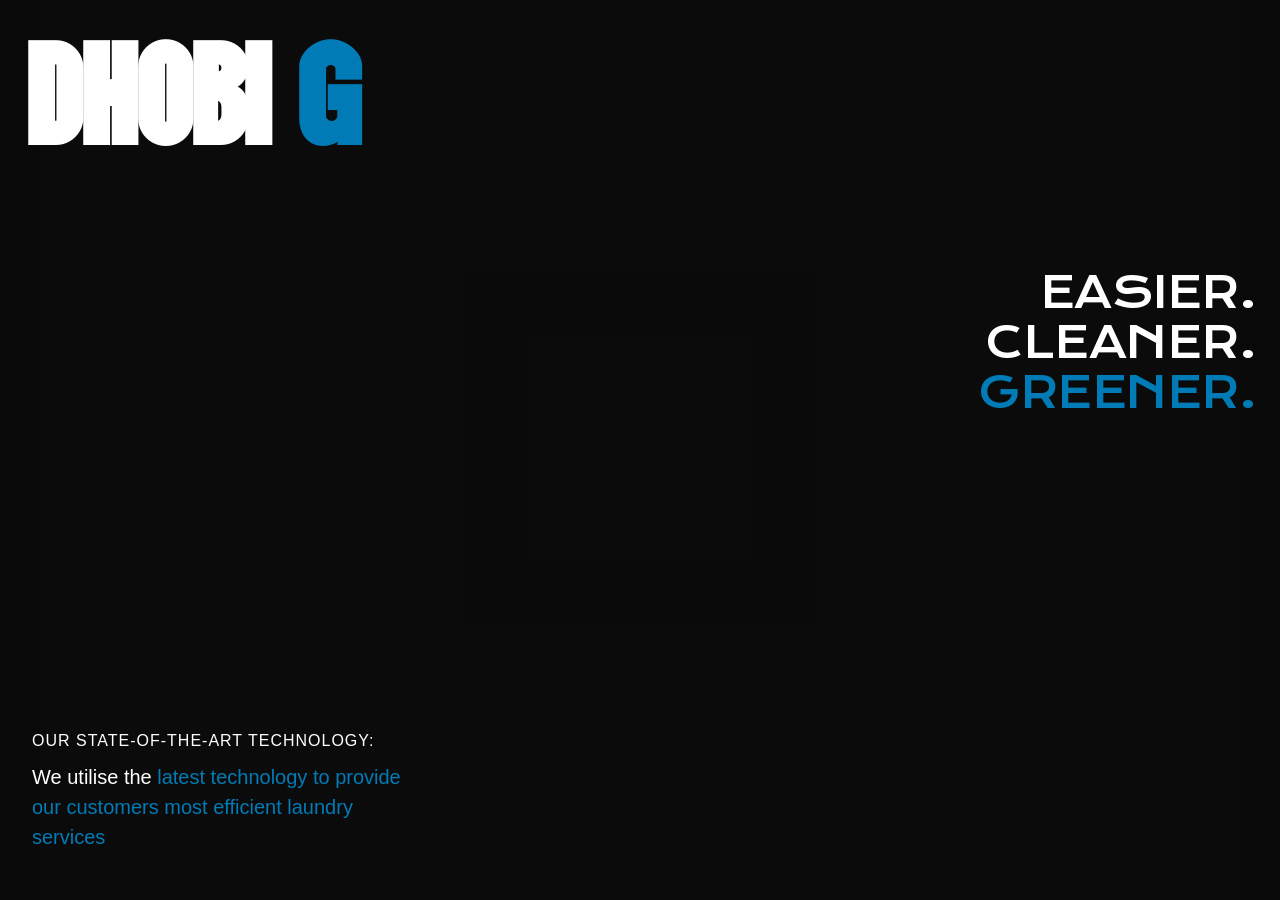
==== index.html @ d347ed3c "Hero page" ====
<!DOCTYPE html>
<html lang="en">
<head>
    <meta charset="UTF-8">
    <meta name="viewport" content="width=device-width, initial-scale=1.0">
    <title>DHOBI G</title>
    <link rel="preconnect" href="https://fonts.googleapis.com">
    <link rel="preconnect" href="https://fonts.gstatic.com" crossorigin>
    <link href="https://fonts.googleapis.com/css2?family=Krona+One&family=Kosugi&family=Vina+Sans&display=swap" rel="stylesheet">
    <link rel="stylesheet" href="style.css">
</head>
<body>

    <div id="splash-screen">
        <h1 class="splash-logo">DHOBI <span class="logo-accent">G</span></h1>
    </div>

    <main id="app" class="main-canvas">
        
        <header class="brand-header cascade-item">
            <h1 class="main-logo">DHOBI <span class="blue-text">G</span></h1>
        </header>

        <div class="right-edge-tagline">
            <h2 class="tagline-word cascade-item">EASIER.</h2>
            <h2 class="tagline-word cascade-item">CLEANER.</h2>
            <h2 class="tagline-word cascade-item blue-text">GREENER.</h2>
        </div>

        <footer class="bottom-left-tech">
            <p class="tech-heading cascade-item">OUR STATE-OF-THE-ART TECHNOLOGY:</p>
            <p class="tech-description">
                <span class="tech-line cascade-item">We utilise the <span class="blue-text">latest technology to provide</span></span>
                <span class="tech-line cascade-item"><span class="blue-text">our customers most efficient laundry</span></span>
                <span class="tech-line cascade-item"><span class="blue-text">services</span></span>
            </p>
        </footer>

        <div class="middle-strip">
            
            <div class="content-arena">
                
                <div class="center-square cascade-item">
                    <video class="bg-blend-video" autoplay loop muted playsinline>
                        <source src="washingmachine.mp4" type="video/mp4">
                        Your browser does not support the video tag.
                    </video>
                </div>
                
            </div>

        </div>

    </main>

</body>
</html>
---- style.css ----
:root {
    --brand-blue: #007bb5;
    --brand-black: #090909; 
    --middle-grey: #0b0b0b;  /* Medium grey column strip background */
    --grey-box: #2d2d2d;     /* Darker grey square box for placeholder slot */
    --text-white: #ffffff;
    
    /* Typography Font Stacks */
    --font-display: 'Vina Sans', sans-serif;
    --font-heading: 'Krona One', sans-serif;
    --font-body: 'Kosugi', sans-serif;
    --breathe-curve: cubic-bezier(0.25, 1, 0.5, 1);
}

* {
    margin: 0;
    padding: 0;
    box-sizing: border-box;
}

body {
    background-color: var(--brand-black);
    color: var(--text-white);
    min-height: 100vh;
    overflow-x: hidden;
    perspective: 1000px; 
}

/* --- SPLASH SCREEN OVERLAY --- */
#splash-screen {
    position: fixed;
    top: 0;
    left: 0;
    width: 100%;
    height: 100vh;
    background-color: var(--brand-blue);
    display: flex;
    justify-content: center;
    align-items: center;
    z-index: 9999;
    animation: liftCurtain 1.3s cubic-bezier(0.76, 0, 0.24, 1) forwards;
}

.splash-logo {
    font-family: var(--font-display);
    font-size: clamp(3.5rem, 10vw, 8rem);
    text-transform: uppercase;
}

.logo-accent { 
    color: var(--brand-black); 
    margin-left: 0.1ch; 
}

.cascade-item {
    opacity: 0;
    will-change: transform, opacity, filter;
    animation: emergeFromVoid 1.8s var(--breathe-curve) forwards;
}

.brand-header.cascade-item { animation-delay: 0.55s; }
.center-square.cascade-item { animation-delay: 0.65s; }
.right-edge-tagline .cascade-item:nth-child(1) { animation-delay: 0.75s; }
.right-edge-tagline .cascade-item:nth-child(2) { animation-delay: 0.85s; }
.right-edge-tagline .cascade-item:nth-child(3) { animation-delay: 0.95s; }
.bottom-left-tech .tech-heading { animation-delay: 1.05s; }
.tech-description .cascade-item:nth-child(1) { animation-delay: 1.15s; }
.tech-description .cascade-item:nth-child(2) { animation-delay: 1.25s; }
.tech-description .cascade-item:nth-child(3) { animation-delay: 1.35s; }

.main-canvas {
    width: 100%;
    min-height: 100vh;
    display: flex;
    justify-content: center; 
    background-color: var(--brand-black);
    position: relative; 
}

.brand-header {
    position: absolute;
    top: 1.5rem;     
    left: 1.5rem;    
    z-index: 10;     
    width: auto;
}

.main-logo {
    font-family: var(--font-display);
    font-size: clamp(4.5rem, 11vw, 11rem); 
    text-transform: uppercase;
    line-height: 0.85;
    letter-spacing: -2px;
    white-space: nowrap; 
}

.right-edge-tagline {
    position: absolute;
    top: 30vh;        
    right: 1.5rem;    
    display: flex;
    flex-direction: column;
    gap: 0.25rem;
    text-align: right; 
    z-index: 10;      
}

.tagline-word {
    font-family: var(--font-heading);
    font-size: clamp(1.5rem, 3.5vw, 2.6rem); 
    font-weight: 400;
    line-height: 1.1;
    letter-spacing: -0.5px;
}

.bottom-left-tech {
    position: absolute;
    bottom: 3rem;
    left: calc(50vw - 600px - 200px); 
    width: 550px; 
    font-family: var(--font-body);
    z-index: 15;
    display: flex;
    flex-direction: column;
    align-items: flex-end; 
}

.tech-heading {
    font-size: clamp(0.75rem, 1.8vw, 1rem);
    letter-spacing: 1px;
    margin-bottom: 0.75rem;
    text-align: right; 
    width: 100%;
}

.tech-description {
    text-align: right; 
    width: 100%;
    max-width: 480px; 
}

.tech-line {
    display: block; 
    font-size: clamp(0.9rem, 1.8vw, 1.25rem);
    line-height: 1.5;
}

.blue-text {
    color: var(--brand-blue);
}

.middle-strip {
    width: 100%;
    max-width: 1200px; 
    background-color: var(--middle-grey);
    position: relative; 
    padding: 4rem 4%; 
    display: flex;
    flex-direction: column;
    justify-content: center; 
    min-height: 100vh;
}

.content-arena {
    position: relative;
    width: 100%;
    display: flex;
    justify-content: center;
    align-items: center;
}

/* FIXED VIDEO SLAT CONTAINER: Keeps its 0.65s cascade delay intact */
.center-square {
    width: clamp(240px, 28vw, 380px);
    aspect-ratio: 1 / 1; 
    background-color: transparent; /* Allows underlying background strip color to unify bleeding */
    display: flex;
    justify-content: center;
    align-items: center;
    z-index: 2;
    overflow: hidden;
    position: relative;
    
    /* Vignette Overlay: Creates smooth, dark outer edges so the video frame vanishes into the strip */
    box-shadow: inset 0 0 40px 20px var(--middle-grey);
}

/* FIXED HARDWARE BLEND OVERLAY WRAPPER */
.bg-blend-video {
    width: 100%;
    height: 100%;
    object-fit: cover; /* Crops the video beautifully into the square wrapper frame */
    mix-blend-mode: lighten; /* Changes black canvas sections inside video to clear transparent values */
    pointer-events: none;
    position: relative;
    z-index: -1; /* Ensures the container's inset vignetting shadow remains layered on top */
}

/* --- ANIMATION KEYFRAME SCHEMATICS --- */
@keyframes liftCurtain {
    0% { transform: translateY(0); }
    38% { transform: translateY(0); } 
    100% { transform: translateY(-100%); }
}

@keyframes emergeFromVoid {
    0% { 
        opacity: 0; 
        transform: scale(0.85) translateZ(-50px); 
        filter: blur(12px); 
    }
    100% { 
        opacity: 1; 
        transform: scale(1) translateZ(0); 
        filter: blur(0px); 
    }
}

/* --- MOBILE ADAPTIVE VIEWPORTS BREAKPOINTS --- */
@media (max-width: 1300px) {
    .bottom-left-tech {
        left: 2rem;
        width: calc(50% - 2rem);
        align-items: flex-start;
    }
    .tech-heading, .tech-description {
        text-align: left;
    }
}

@media (max-width: 900px) {
    .main-canvas {
        flex-direction: column;
    }
    .middle-strip {
        min-height: auto;
        padding: 6rem 4%; 
    }
    .brand-header {
        position: relative; 
        top: auto;
        left: auto;
        margin: 2rem 4% 0 4%;
    }
    .right-edge-tagline {
        position: relative;
        top: auto;
        right: auto;
        text-align: center;
        margin: 2rem 4%;
    }
    .bottom-left-tech {
        position: relative;
        bottom: auto;
        left: auto;
        width: auto;
        margin: 2rem 4%;
        padding: 0;
        align-items: center;
    }
    .tech-heading, .tech-description {
        text-align: center;
        max-width: 100%;
    }
    .content-arena {
        margin: 2rem 0;
    }
    .main-logo {
        font-size: clamp(4.5rem, 15vw, 7rem);
        white-space: normal;
    }
    .tagline-word {
        font-size: clamp(1.8rem, 6vw, 2.5rem);
    }
}
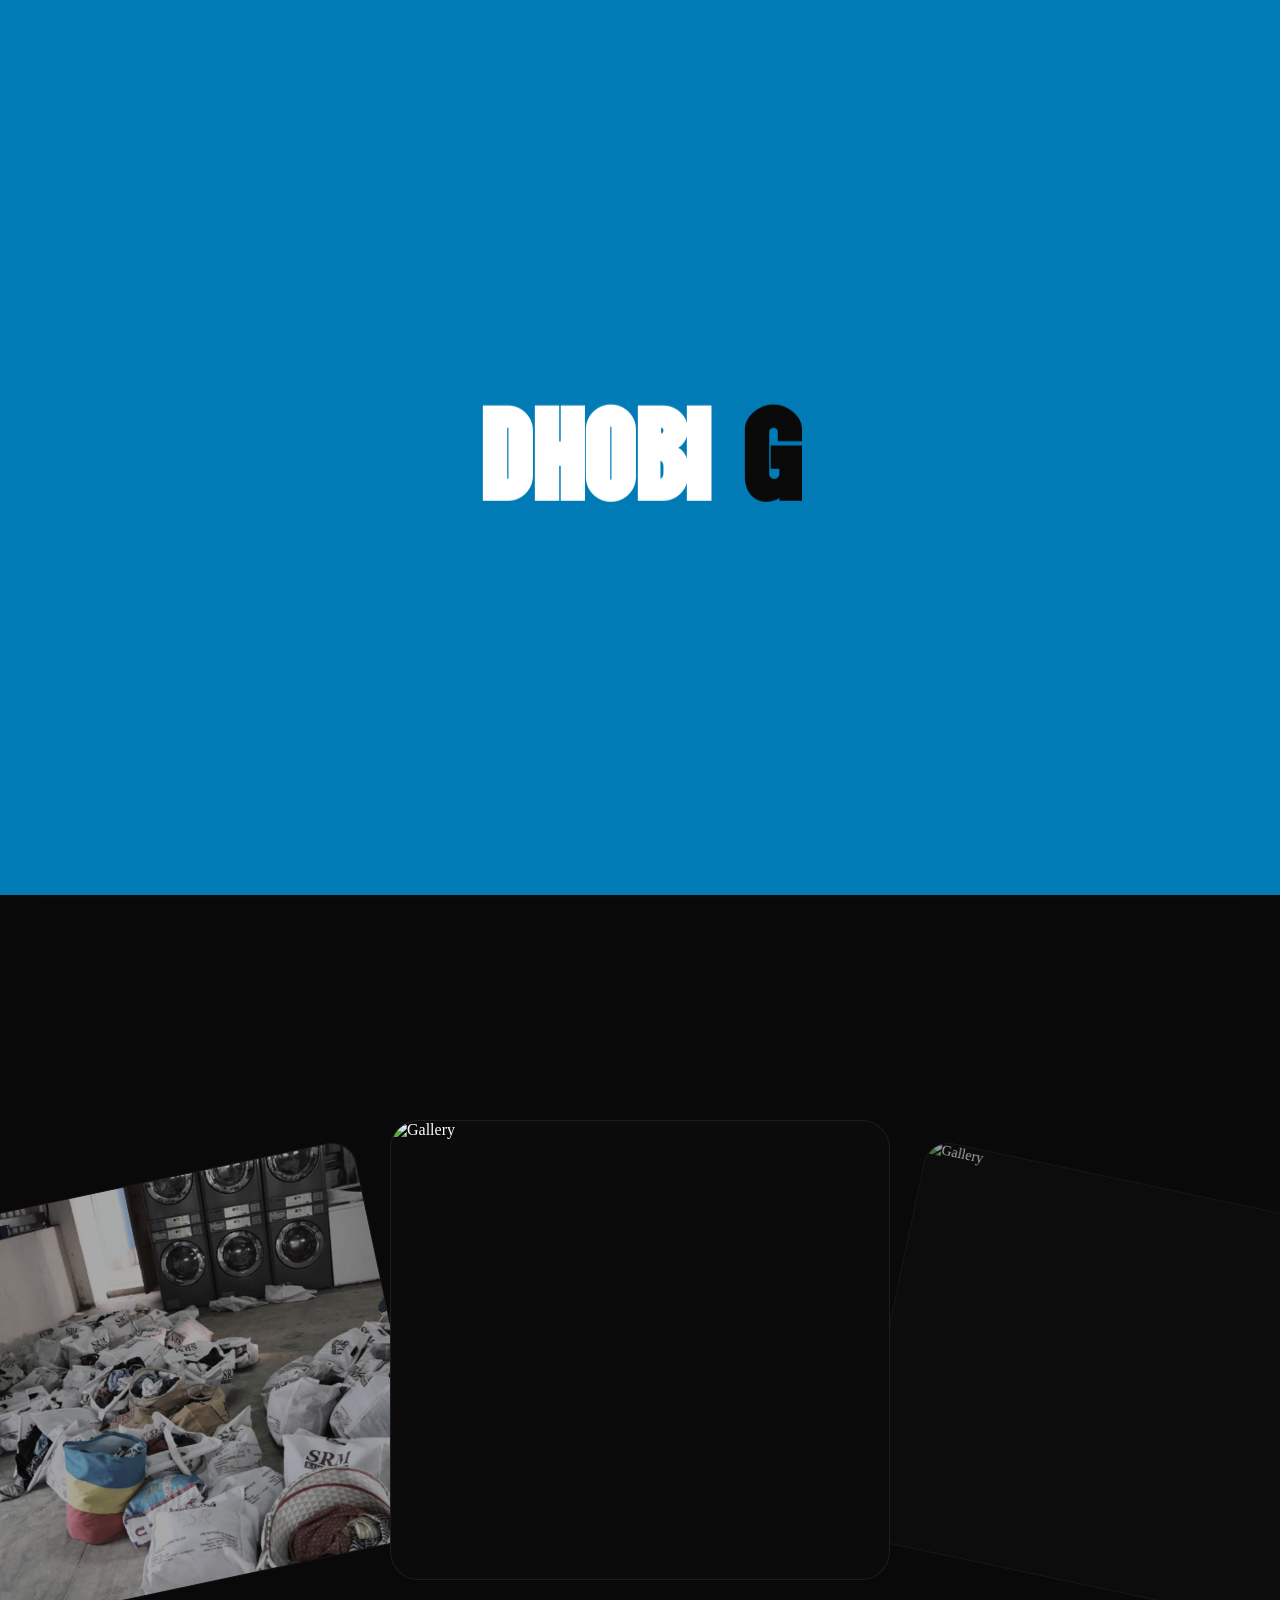
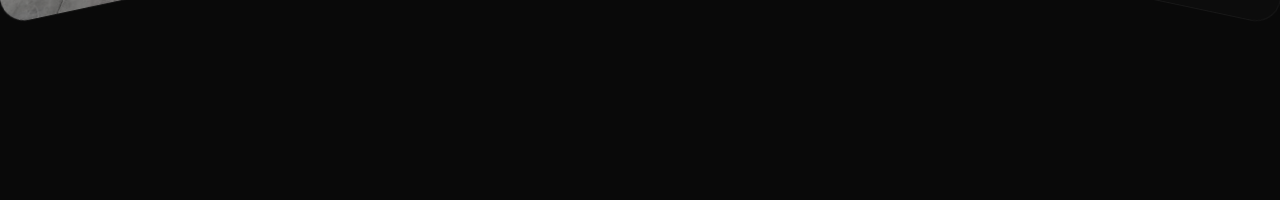
==== commit 7bbe62eb: "Card Rotisserie added" ====
--- a/index.html
+++ b/index.html
@@ -6,7 +6,7 @@
     <title>DHOBI G</title>
     <link rel="preconnect" href="https://fonts.googleapis.com">
     <link rel="preconnect" href="https://fonts.gstatic.com" crossorigin>
-    <link href="https://fonts.googleapis.com/css2?family=Krona+One&family=Kosugi&family=Vina+Sans&display=swap" rel="stylesheet">
+    <link href="https://fonts.googleapis.com/css2?family=Krona+One&family=Kosugi&family=Vina+Sans&family=League+Gothic&display=swap" rel="stylesheet">
     <link rel="stylesheet" href="style.css">
 </head>
 <body>
@@ -15,43 +15,64 @@
         <h1 class="splash-logo">DHOBI <span class="logo-accent">G</span></h1>
     </div>
 
-    <main id="app" class="main-canvas">
-        
-        <header class="brand-header cascade-item">
-            <h1 class="main-logo">DHOBI <span class="blue-text">G</span></h1>
-        </header>
+    <header class="brand-header cascade-item" id="main-brand-logo">
+        <h1 class="main-logo">DHOBI <span class="blue-text">G</span></h1>
+    </header>
 
-        <div class="right-edge-tagline">
-            <h2 class="tagline-word cascade-item">EASIER.</h2>
-            <h2 class="tagline-word cascade-item">CLEANER.</h2>
-            <h2 class="tagline-word cascade-item blue-text">GREENER.</h2>
-        </div>
+    <div id="scroll-container">
 
-        <footer class="bottom-left-tech">
-            <p class="tech-heading cascade-item">OUR STATE-OF-THE-ART TECHNOLOGY:</p>
-            <p class="tech-description">
-                <span class="tech-line cascade-item">We utilise the <span class="blue-text">latest technology to provide</span></span>
-                <span class="tech-line cascade-item"><span class="blue-text">our customers most efficient laundry</span></span>
-                <span class="tech-line cascade-item"><span class="blue-text">services</span></span>
-            </p>
-        </footer>
-
-        <div class="middle-strip">
+        <main id="hero-canvas" class="main-canvas">
             
-            <div class="content-arena">
-                
-                <div class="center-square cascade-item">
-                    <video class="bg-blend-video" autoplay loop muted playsinline>
-                        <source src="washingmachine.mp4" type="video/mp4">
-                        Your browser does not support the video tag.
-                    </video>
-                </div>
-                
+            <div class="right-edge-tagline">
+                <h2 class="tagline-word cascade-item">EASIER.</h2>
+                <h2 class="tagline-word cascade-item">CLEANER.</h2>
+                <h2 class="tagline-word cascade-item blue-text">GREENER.</h2>
             </div>
 
-        </div>
+            <footer class="bottom-left-tech">
+                <p class="tech-heading cascade-item">OUR STATE-OF-THE-ART TECHNOLOGY:</p>
+                <p class="tech-description">
+                    <span class="tech-line cascade-item">We utilise the <span class="blue-text">latest technology to provide</span></span>
+                    <span class="tech-line cascade-item"><span class="blue-text">our customers most efficient laundry</span></span>
+                    <span class="tech-line cascade-item"><span class="blue-text">services</span></span>
+                </p>
+            </footer>
 
-    </main>
+            <div class="middle-strip">
+                <div class="content-arena">
+                    <div class="center-square cascade-item">
+                        <video id="laundry-video" class="bg-blend-video" muted playsinline preload="auto">
+                            <source src="washingmachine.mp4" type="video/mp4">
+                            Your browser does not support the video tag.
+                        </video>
+                    </div>
+                </div>
+            </div>
 
+        </main>
+
+        <section id="before-section" class="content-section-roll">
+            <div class="section-layout-grid">
+                <div class="side-indicator">(BEFORE)</div>
+                <div class="quote-container">
+                    <p class="reveal-quote" id="scroll-reveal-text">
+                        Mixed-up garments, misplaced items, and delayed returns were common challenges, as tracking clothes through different stages relied heavily on manual supervision.
+                    </p>
+                </div>
+            </div>
+        </section>
+        <section id="after-section" class="content-section-roll">
+            <div class="card-stack">
+                <div class="card card-back-2"><img src="image3.png" alt="Gallery"></div>
+                <div class="card card-back-1"><img src="image2.png" alt="Gallery"></div>
+                <div class="card card-main"><img src="image1.png" alt="Gallery"></div>
+            </div>
+        </section>
+
+    </div>
+
+    <script src="https://cdnjs.cloudflare.com/ajax/libs/gsap/3.12.5/gsap.min.js"></script>
+    <script src="https://cdnjs.cloudflare.com/ajax/libs/gsap/3.12.5/ScrollTrigger.min.js"></script>
+    <script src="script.js"></script>
 </body>
 </html>
--- a/style.css
+++ b/style.css
@@ -1,14 +1,15 @@
 :root {
     --brand-blue: #007bb5;
     --brand-black: #090909; 
-    --middle-grey: #0b0b0b;  /* Medium grey column strip background */
-    --grey-box: #2d2d2d;     /* Darker grey square box for placeholder slot */
+    --middle-grey: #0b0b0b;  
+    --grey-box: #2d2d2d;     
     --text-white: #ffffff;
     
     /* Typography Font Stacks */
     --font-display: 'Vina Sans', sans-serif;
     --font-heading: 'Krona One', sans-serif;
     --font-body: 'Kosugi', sans-serif;
+    --font-quote: 'League Gothic', sans-serif; 
     --breathe-curve: cubic-bezier(0.25, 1, 0.5, 1);
 }
 
@@ -26,6 +27,19 @@
     perspective: 1000px; 
 }
 
+/* Blocks normal scroll mechanics until the splash screen is dismissed */
+body.modal-open {
+    overflow: hidden;
+    height: 100vh;
+}
+
+/* Master Wrapper to hold sequential scroll stages securely */
+#scroll-container {
+    position: relative; /* FIXED: Must be relative so GSAP can calculate structural pinned triggers */
+    width: 100%;
+    background-color: var(--brand-black);
+}
+
 /* --- SPLASH SCREEN OVERLAY --- */
 #splash-screen {
     position: fixed;
@@ -38,7 +52,7 @@
     justify-content: center;
     align-items: center;
     z-index: 9999;
-    animation: liftCurtain 1.3s cubic-bezier(0.76, 0, 0.24, 1) forwards;
+    will-change: transform;
 }
 
 .splash-logo {
@@ -52,37 +66,65 @@
     margin-left: 0.1ch; 
 }
 
+/* --- RE-ARCHITECTED STABLE TARGET STATES --- */
 .cascade-item {
-    opacity: 0;
+    opacity: 0; /* Pre-loaded at hidden state to allow JS to drive entry without flicker */
     will-change: transform, opacity, filter;
-    animation: emergeFromVoid 1.8s var(--breathe-curve) forwards;
-}
-
-.brand-header.cascade-item { animation-delay: 0.55s; }
-.center-square.cascade-item { animation-delay: 0.65s; }
-.right-edge-tagline .cascade-item:nth-child(1) { animation-delay: 0.75s; }
-.right-edge-tagline .cascade-item:nth-child(2) { animation-delay: 0.85s; }
-.right-edge-tagline .cascade-item:nth-child(3) { animation-delay: 0.95s; }
-.bottom-left-tech .tech-heading { animation-delay: 1.05s; }
-.tech-description .cascade-item:nth-child(1) { animation-delay: 1.15s; }
-.tech-description .cascade-item:nth-child(2) { animation-delay: 1.25s; }
-.tech-description .cascade-item:nth-child(3) { animation-delay: 1.35s; }
-
+}
+
+/* MASTER HERO CANVAS VIEW FRAME */
 .main-canvas {
     width: 100%;
-    min-height: 100vh;
+    height: 100vh;
     display: flex;
     justify-content: center; 
     background-color: var(--brand-black);
     position: relative; 
-}
-
+    overflow: hidden;
+    z-index: 10;
+}
+
+/* =========================================================================
+    FIXED LOGO & NAVBAR TRACKING LAYER (CORRECTED WORKING ARCHITECTURE)
+   ========================================================================= */
 .brand-header {
+    position: fixed;
+    top: 0;
+    left: 0;
+    width: 100%;
+    padding: 1.5rem; 
+    z-index: 999; /* Float securely on top of all scrolling sections */
+    pointer-events: none; 
+    opacity: 0; 
+    
+    /* Variable handles for safe GSAP tracking manipulation */
+    --logo-scale: 1;
+    --nav-opacity: 0;
+    
+    will-change: transform, opacity;
+}
+
+/* Typography scaling calculation loop to keep element strictly within viewport limits */
+.brand-header .main-logo {
+    transform: scale(var(--logo-scale));
+    transform-origin: top left;
+    display: inline-block;
+    will-change: transform;
+}
+
+/* NAVBAR LAYER BACKGROUND STRIP: Renders completely in layout boundary rules */
+.brand-header::before {
+    content: '';
     position: absolute;
-    top: 1.5rem;     
-    left: 1.5rem;    
-    z-index: 10;     
-    width: auto;
+    top: 0;
+    left: 0;
+    width: 100%;
+    height: 6.5rem; /* Persistent visibility footprint block thickness size */
+    background: linear-gradient(to bottom, rgba(9, 9, 9, 0.95) 70%, rgba(9, 9, 9, 0) 100%);
+    z-index: -1;
+    
+    opacity: var(--nav-opacity);
+    will-change: opacity;
 }
 
 .main-logo {
@@ -102,7 +144,7 @@
     flex-direction: column;
     gap: 0.25rem;
     text-align: right; 
-    z-index: 10;      
+    z-index: 12;      
 }
 
 .tagline-word {
@@ -119,7 +161,7 @@
     left: calc(50vw - 600px - 200px); 
     width: 550px; 
     font-family: var(--font-body);
-    z-index: 15;
+    z-index: 12;
     display: flex;
     flex-direction: column;
     align-items: flex-end; 
@@ -159,6 +201,7 @@
     flex-direction: column;
     justify-content: center; 
     min-height: 100vh;
+    z-index: 11;
 }
 
 .content-arena {
@@ -169,51 +212,89 @@
     align-items: center;
 }
 
-/* FIXED VIDEO SLAT CONTAINER: Keeps its 0.65s cascade delay intact */
 .center-square {
-    width: clamp(240px, 28vw, 380px);
-    aspect-ratio: 1 / 1; 
-    background-color: transparent; /* Allows underlying background strip color to unify bleeding */
+    width: auto;
+    height: auto;
+    background-color: transparent; 
     display: flex;
     justify-content: center;
     align-items: center;
     z-index: 2;
+    position: relative;
+}
+
+.bg-blend-video {
+    width: 100%;
+    max-width: clamp(400px, 45vw, 650px); 
+    height: auto;
+    object-fit: contain; 
+    pointer-events: none;
+    
+    -webkit-mask-image: 
+        linear-gradient(to bottom, rgba(0,0,0,0) 0%, rgba(0,0,0,1) 30%, rgba(0,0,0,1) 70%, rgba(0,0,0,0) 100%),
+        linear-gradient(to right,  rgba(0,0,0,0) 0%, rgba(0,0,0,1) 30%, rgba(0,0,0,1) 70%, rgba(0,0,0,0) 100%);
+    mask-image: 
+        linear-gradient(to bottom, rgba(0,0,0,0) 0%, rgba(0,0,0,1) 30%, rgba(0,0,0,1) 70%, rgba(0,0,0,0) 100%),
+        linear-gradient(to right,  rgba(0,0,0,0) 0%, rgba(0,0,0,1) 30%, rgba(0,0,0,1) 70%, rgba(0,0,0,0) 100%);
+        
+    -webkit-mask-composite: source-in;
+    mask-composite: intersect;
+}
+
+/* --- THE ROLL-UP BEFORE SECTION LAYOUT --- */
+.content-section-roll {
+    position: relative; /* FIXED: Changed from absolute to relative to stack beautifully in the layout flow */
+    width: 100%;
+    height: 100vh;
+    background-color: var(--brand-black);
+    z-index: 30; 
+    display: flex;
+    align-items: center;
+    justify-content: center;
+    padding: 0 10vw;
     overflow: hidden;
-    position: relative;
-    
-    /* Vignette Overlay: Creates smooth, dark outer edges so the video frame vanishes into the strip */
-    box-shadow: inset 0 0 40px 20px var(--middle-grey);
-}
-
-/* FIXED HARDWARE BLEND OVERLAY WRAPPER */
-.bg-blend-video {
-    width: 100%;
-    height: 100%;
-    object-fit: cover; /* Crops the video beautifully into the square wrapper frame */
-    mix-blend-mode: lighten; /* Changes black canvas sections inside video to clear transparent values */
-    pointer-events: none;
-    position: relative;
-    z-index: -1; /* Ensures the container's inset vignetting shadow remains layered on top */
-}
-
-/* --- ANIMATION KEYFRAME SCHEMATICS --- */
-@keyframes liftCurtain {
-    0% { transform: translateY(0); }
-    38% { transform: translateY(0); } 
-    100% { transform: translateY(-100%); }
-}
-
-@keyframes emergeFromVoid {
-    0% { 
-        opacity: 0; 
-        transform: scale(0.85) translateZ(-50px); 
-        filter: blur(12px); 
-    }
-    100% { 
-        opacity: 1; 
-        transform: scale(1) translateZ(0); 
-        filter: blur(0px); 
-    }
+}
+
+.section-layout-grid {
+    display: flex;
+    align-items: flex-start;
+    gap: 4rem;
+    width: 100%;
+    max-width: 1400px;
+}
+
+/* Quote Side Identifier styled in Kosugi - UPDATED SIZE (SMALLER) */
+.side-indicator {
+    font-family: var(--font-body); 
+    font-size: clamp(0.75rem, 1.1vw, 0.95rem); /* Scaled down gracefully */
+    color: #666666;
+    text-transform: uppercase;
+    letter-spacing: 3px;
+    padding-top: 0.65rem;
+    white-space: nowrap;
+    opacity: 0.7;
+}
+
+.quote-container {
+    flex-grow: 1;
+}
+
+/* Main text styled in League Gothic - UPDATED SIZE (SMALLER) */
+.reveal-quote {
+    font-family: var(--font-quote); 
+    font-size: clamp(2.2rem, 4.5vw, 4.8rem); /* Scaled down gracefully */
+    text-transform: uppercase;
+    line-height: 1.05;
+    letter-spacing: 0px;
+    text-align: left;
+    word-break: break-word;
+}
+
+/* Tracked split spans configuration for scroll coloring */
+.char-span {
+    color: #2a2a2a; 
+    display: inline-block;
+    will-change: color;
 }
 
 /* --- MOBILE ADAPTIVE VIEWPORTS BREAKPOINTS --- */
@@ -235,12 +316,6 @@
     .middle-strip {
         min-height: auto;
         padding: 6rem 4%; 
-    }
-    .brand-header {
-        position: relative; 
-        top: auto;
-        left: auto;
-        margin: 2rem 4% 0 4%;
     }
     .right-edge-tagline {
         position: relative;
@@ -272,4 +347,112 @@
     .tagline-word {
         font-size: clamp(1.8rem, 6vw, 2.5rem);
     }
+    .section-layout-grid {
+        flex-direction: column;
+        gap: 1rem;
+    }
+    .side-indicator {
+        padding-top: 0;
+    }
+}
+#after-section {
+    display: flex;
+    justify-content: center;
+    align-items: center;
+    background-color: var(--brand-black);
+    width: 100%;
+    height: 100vh;
+    margin-top: -100vh;
+}
+
+.card-stack {
+    position: relative;
+    width: 1100px;
+    height: 520px;
+    display: flex;
+    justify-content: center;
+    align-items: center;
+    perspective: 1200px;
+}
+
+.card {
+    position: absolute;
+    width: 500px;
+    height: 460px;
+    border-radius: 28px;
+    overflow: hidden;
+    transition: transform 0.45s cubic-bezier(0.25, 1, 0.5, 1),
+                opacity 0.45s ease,
+                box-shadow 0.45s ease,
+                border-color 0.45s ease;
+    background: var(--middle-grey);
+    border: 1px solid rgba(255, 255, 255, 0.08);
+    cursor: pointer;
+    will-change: transform;
+}
+
+.card img { width: 100%; height: 100%; object-fit: cover; }
+
+.card-back-2 {
+    z-index: 1;
+    transform: translateX(-420px) rotate(-12deg) scale(0.88);
+    opacity: 0.65;
+    transform-origin: center bottom;
+}
+.card-back-1 {
+    z-index: 1;
+    transform: translateX(420px) rotate(12deg) scale(0.88);
+    opacity: 0.65;
+    transform-origin: center bottom;
+}
+.card-main {
+    z-index: 2;
+    transform: translateX(0) rotate(0deg) scale(1);
+    opacity: 1;
+}
+
+.card-back-2:hover {
+    transform: translateX(-420px) rotate(-12deg) scale(0.88) translateY(-32px);
+    z-index: 10;
+    box-shadow: 0 30px 60px rgba(0, 123, 181, 0.35);
+    border-color: var(--brand-blue);
+}
+.card-back-1:hover {
+    transform: translateX(420px) rotate(12deg) scale(0.88) translateY(-32px);
+    z-index: 10;
+    box-shadow: 0 30px 60px rgba(0, 123, 181, 0.35);
+    border-color: var(--brand-blue);
+}
+.card-main:hover {
+    transform: translateX(0) rotate(0deg) scale(1) translateY(-32px);
+    z-index: 10;
+    box-shadow: 0 30px 60px rgba(0, 123, 181, 0.35);
+    border-color: var(--brand-blue);
+}
+
+.card-stack:has(.card-main:hover) .card-back-2 {
+    transform: translateX(-420px) rotate(-16deg) scale(0.78) translateY(20px);
+    opacity: 0.35;
+}
+.card-stack:has(.card-main:hover) .card-back-1 {
+    transform: translateX(420px) rotate(16deg) scale(0.78) translateY(20px);
+    opacity: 0.35;
+}
+
+.card-stack:has(.card-back-2:hover) .card-main {
+    transform: translateX(0) rotate(6deg) scale(0.82) translateY(20px);
+    opacity: 0.35;
+}
+.card-stack:has(.card-back-2:hover) .card-back-1 {
+    transform: translateX(420px) rotate(18deg) scale(0.78) translateY(20px);
+    opacity: 0.35;
+}
+
+.card-stack:has(.card-back-1:hover) .card-main {
+    transform: translateX(0) rotate(-6deg) scale(0.82) translateY(20px);
+    opacity: 0.35;
+}
+.card-stack:has(.card-back-1:hover) .card-back-2 {
+    transform: translateX(-420px) rotate(-18deg) scale(0.78) translateY(20px);
+    opacity: 0.35;
 }
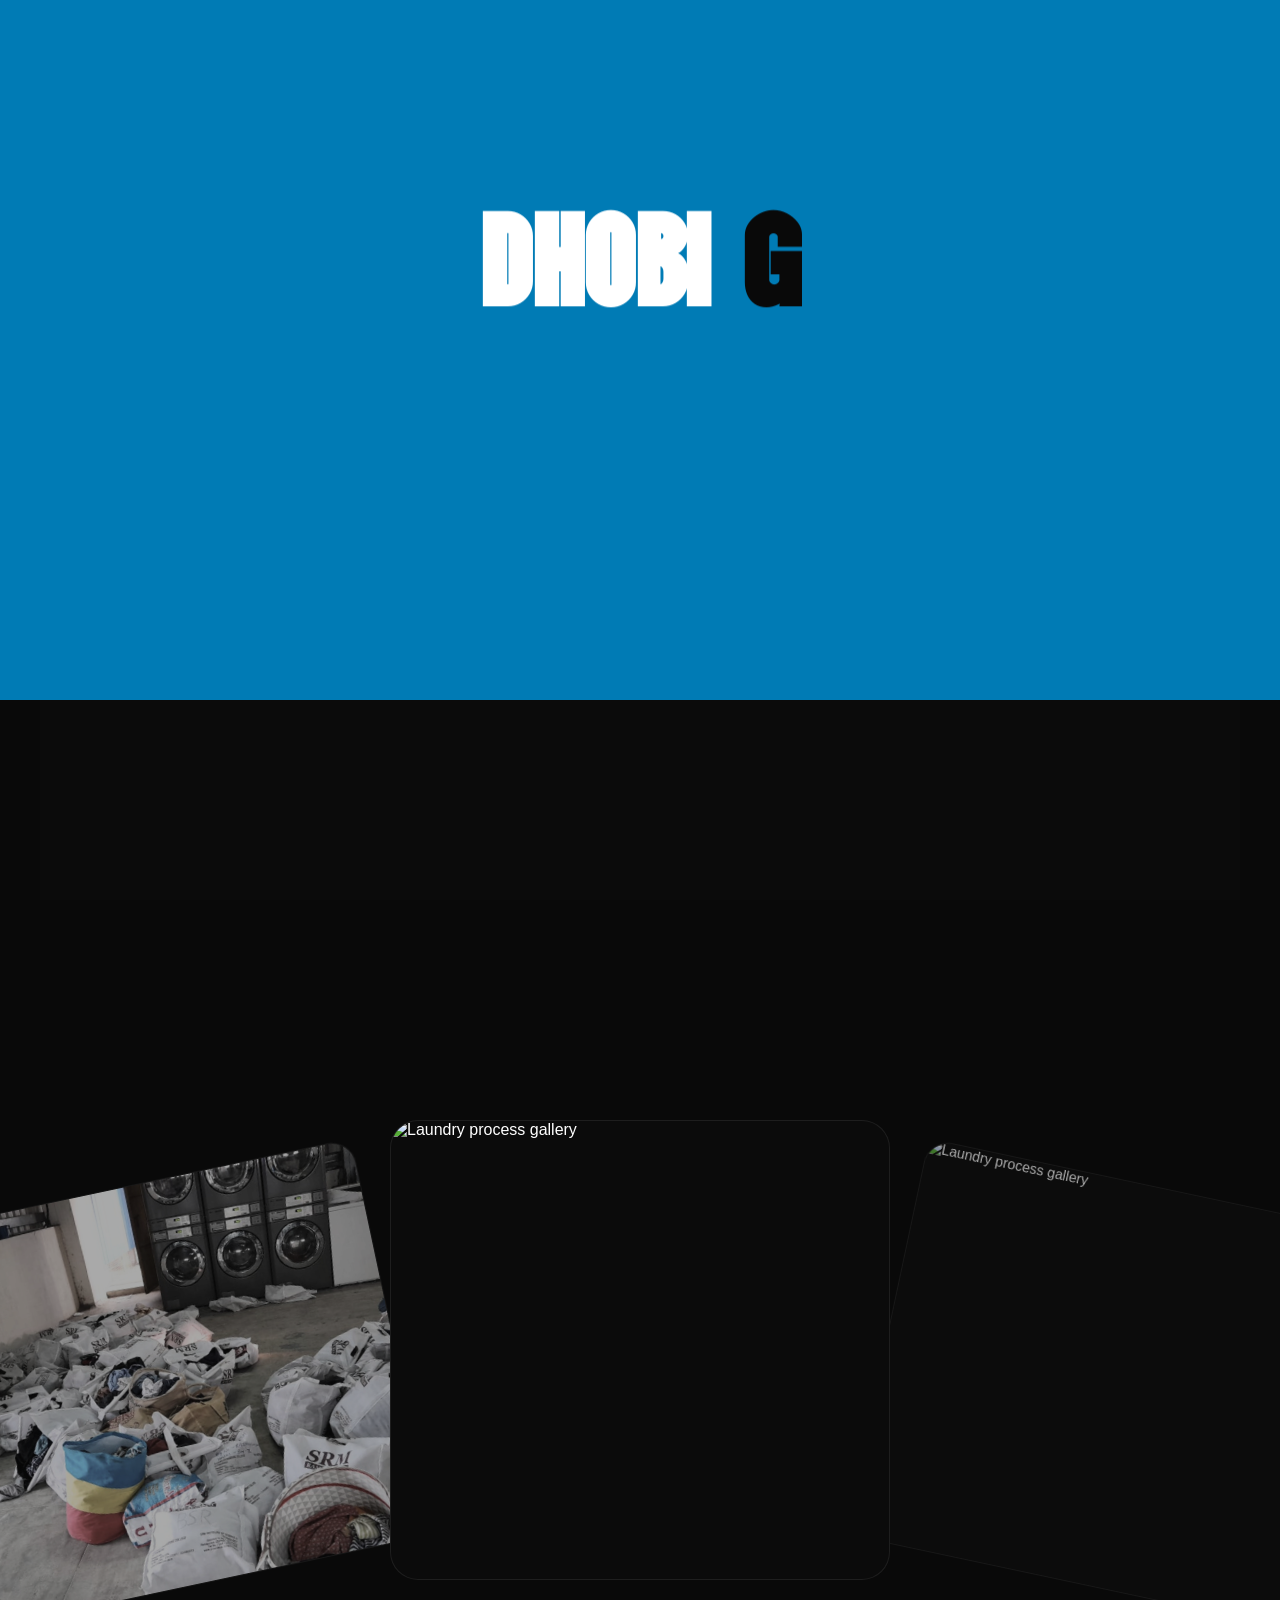
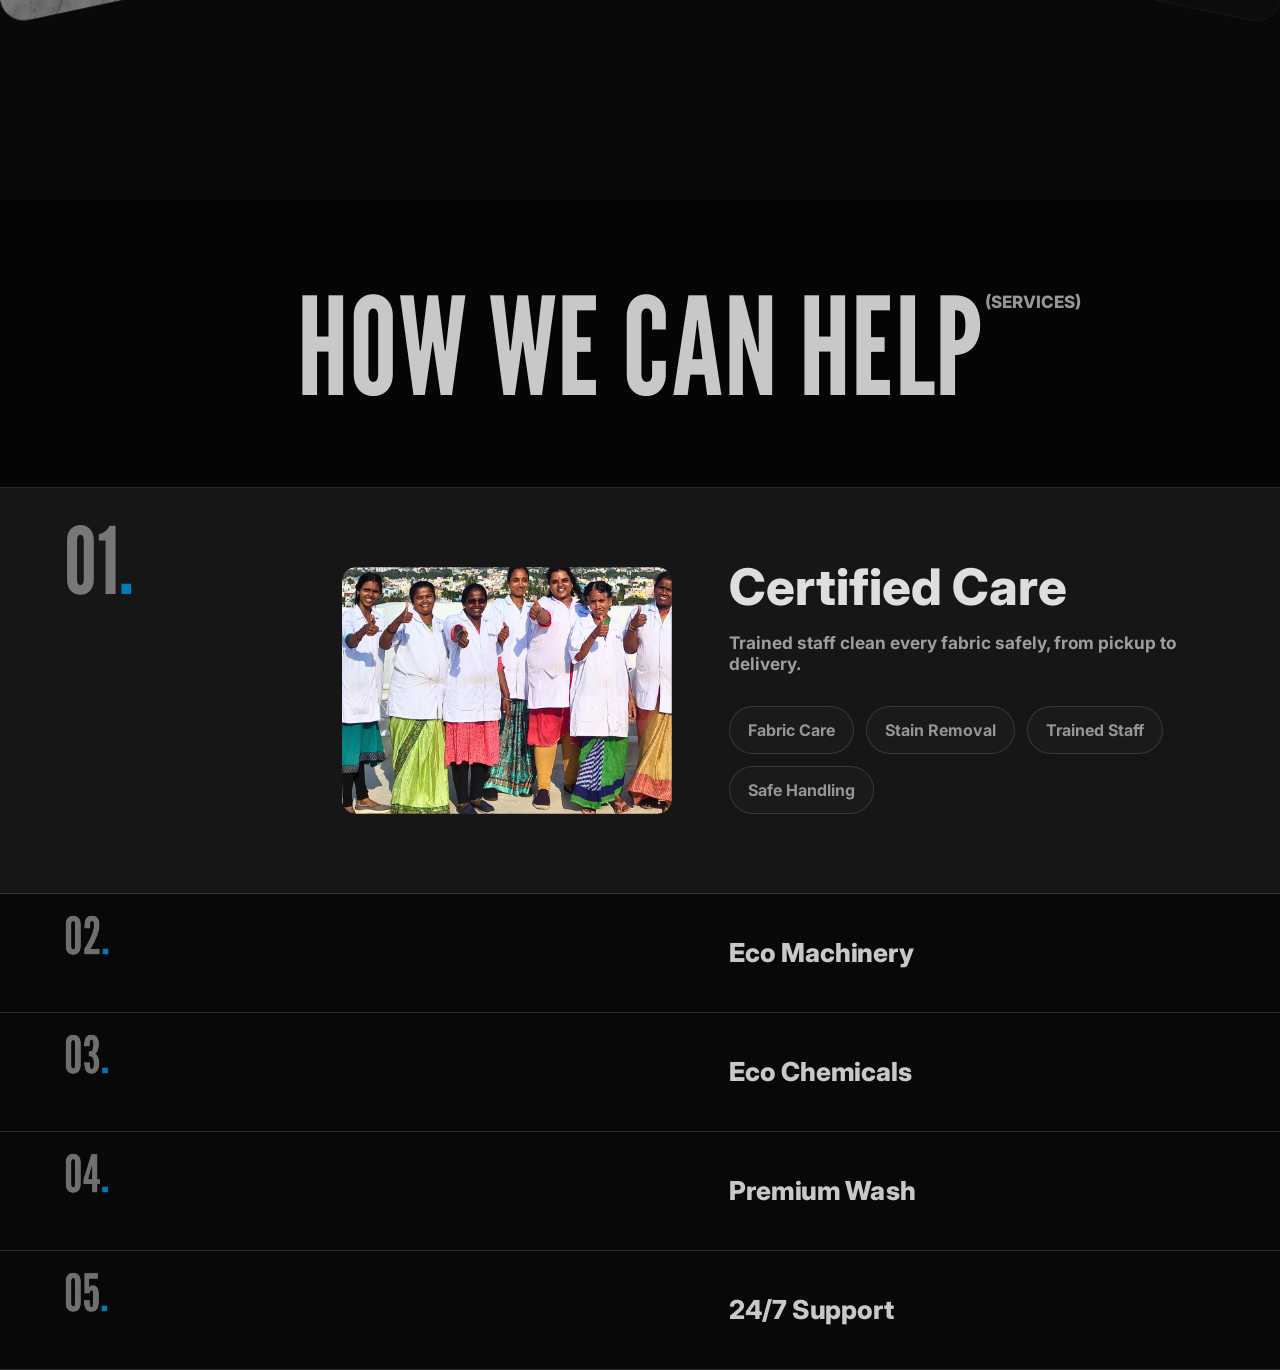
==== commit 34636417: "chore: fix nested project folder structure" ====
--- a/index.html
+++ b/index.html
@@ -1,28 +1,52 @@
 <!DOCTYPE html>
 <html lang="en">
+
 <head>
     <meta charset="UTF-8">
     <meta name="viewport" content="width=device-width, initial-scale=1.0">
-    <title>DHOBI G</title>
+    <title>DHOBI G — Campus Laundry</title>
+
+    <!-- Google Fonts -->
     <link rel="preconnect" href="https://fonts.googleapis.com">
     <link rel="preconnect" href="https://fonts.gstatic.com" crossorigin>
-    <link href="https://fonts.googleapis.com/css2?family=Krona+One&family=Kosugi&family=Vina+Sans&family=League+Gothic&display=swap" rel="stylesheet">
-    <link rel="stylesheet" href="style.css">
+    <link
+        href="https://fonts.googleapis.com/css2?family=Inter:wght@400;500;600;700&family=Krona+One&family=Kosugi&family=League+Gothic&family=Vina+Sans&display=swap"
+        rel="stylesheet">
+
+    <!-- Stylesheets - load order matters -->
+    <link rel="stylesheet" href="css/base.css">
+    <link rel="stylesheet" href="css/hero.css">
+    <link rel="stylesheet" href="css/process.css">
+    <link rel="stylesheet" href="css/services.css">
+    <link rel="stylesheet" href="css/footer.css">
 </head>
+
 <body>
 
+    <!-- ════════════════════════════════════════════════════
+         SPLASH SCREEN
+    ════════════════════════════════════════════════════════ -->
     <div id="splash-screen">
         <h1 class="splash-logo">DHOBI <span class="logo-accent">G</span></h1>
     </div>
 
+    <!-- ════════════════════════════════════════════════════
+         FIXED BRAND HEADER
+    ════════════════════════════════════════════════════════ -->
     <header class="brand-header cascade-item" id="main-brand-logo">
         <h1 class="main-logo">DHOBI <span class="blue-text">G</span></h1>
+        <div class="nav-scroll-indicator" aria-hidden="true">
+            <span id="nav-svc-num" class="nav-svc-num"></span>
+            <span id="nav-svc-name" class="nav-svc-name"></span>
+        </div>
     </header>
 
+    <!-- ════════════════════════════════════════════════════
+         NEW HERO + BEFORE/AFTER PROCESS
+    ════════════════════════════════════════════════════════ -->
     <div id="scroll-container">
-
         <main id="hero-canvas" class="main-canvas">
-            
+
             <div class="right-edge-tagline">
                 <h2 class="tagline-word cascade-item">EASIER.</h2>
                 <h2 class="tagline-word cascade-item">CLEANER.</h2>
@@ -32,8 +56,10 @@
             <footer class="bottom-left-tech">
                 <p class="tech-heading cascade-item">OUR STATE-OF-THE-ART TECHNOLOGY:</p>
                 <p class="tech-description">
-                    <span class="tech-line cascade-item">We utilise the <span class="blue-text">latest technology to provide</span></span>
-                    <span class="tech-line cascade-item"><span class="blue-text">our customers most efficient laundry</span></span>
+                    <span class="tech-line cascade-item">We utilise the <span class="blue-text">latest technology to
+                            provide</span></span>
+                    <span class="tech-line cascade-item"><span class="blue-text">our customers most efficient
+                            laundry</span></span>
                     <span class="tech-line cascade-item"><span class="blue-text">services</span></span>
                 </p>
             </footer>
@@ -42,8 +68,7 @@
                 <div class="content-arena">
                     <div class="center-square cascade-item">
                         <video id="laundry-video" class="bg-blend-video" muted playsinline preload="auto">
-                            <source src="washingmachine.mp4" type="video/mp4">
-                            Your browser does not support the video tag.
+                            <source src="assets/washingmachine.mp4" type="video/mp4">
                         </video>
                     </div>
                 </div>
@@ -56,23 +81,157 @@
                 <div class="side-indicator">(BEFORE)</div>
                 <div class="quote-container">
                     <p class="reveal-quote" id="scroll-reveal-text">
-                        Mixed-up garments, misplaced items, and delayed returns were common challenges, as tracking clothes through different stages relied heavily on manual supervision.
+                        Mixed-up garments, misplaced items, and delayed returns were common challenges, as tracking
+                        clothes through different stages relied heavily on manual supervision.
                     </p>
                 </div>
             </div>
         </section>
+
         <section id="after-section" class="content-section-roll">
             <div class="card-stack">
-                <div class="card card-back-2"><img src="image3.png" alt="Gallery"></div>
-                <div class="card card-back-1"><img src="image2.png" alt="Gallery"></div>
-                <div class="card card-main"><img src="image1.png" alt="Gallery"></div>
+                <div class="card card-back-2">
+                    <img src="assets/images/process/image3.png" alt="Laundry process gallery">
+                </div>
+                <div class="card card-back-1">
+                    <img src="assets/images/process/image2.png" alt="Laundry process gallery">
+                </div>
+                <div class="card card-main">
+                    <img src="assets/images/process/image1.png" alt="Laundry process gallery">
+                </div>
             </div>
         </section>
-
     </div>
 
+    <!-- ════════════════════════════════════════════════════
+         SERVICES
+    ════════════════════════════════════════════════════════ -->
+    <section id="services" class="services-section">
+
+        <div class="svc-header">
+            <div class="svc-title-wrap">
+                <h2 class="svc-header-title">HOW WE CAN HELP</h2>
+                <span class="svc-header-tag">(SERVICES)</span>
+            </div>
+        </div>
+
+        <article class="service-row is-active" data-num="01." data-name="Certified Care">
+            <div class="svc-num">01<span>.</span></div>
+
+            <div class="svc-media">
+                <img src="assets/images/certified-care.png" alt="Dhobi G laundry attendants" class="svc-img">
+            </div>
+
+            <div class="svc-content">
+                <h3>Certified Care</h3>
+                <p>Trained staff clean every fabric safely, from pickup to delivery.</p>
+
+                <div class="svc-tags">
+                    <span>Fabric Care</span>
+                    <span>Stain Removal</span>
+                    <span>Trained Staff</span>
+                    <span>Safe Handling</span>
+                </div>
+            </div>
+        </article>
+
+        <article class="service-row" data-num="02." data-name="Eco Machinery">
+            <div class="svc-num">02<span>.</span></div>
+
+            <div class="svc-media">
+                <img src="assets/images/eco-friendly (1).png" alt="Eco-friendly laundry machinery" class="svc-img">
+            </div>
+
+            <div class="svc-content">
+                <h3>Eco Machinery</h3>
+                <p>Clean clothes safely with eco-friendly hi-tech machines.</p>
+
+                <div class="svc-tags">
+                    <span>Eco Wash</span>
+                    <span>Smart Machines</span>
+                    <span>Fabric Safe</span>
+                    <span>Low Water Use</span>
+                </div>
+            </div>
+        </article>
+
+        <article class="service-row" data-num="03." data-name="Eco Chemicals">
+            <div class="svc-num">03<span>.</span></div>
+
+            <div class="svc-media">
+                <img src="assets/images/chemicals.png" alt="Eco-friendly laundry chemicals" class="svc-img">
+            </div>
+
+            <div class="svc-content">
+                <h3>Eco Chemicals</h3>
+                <p>Eco-safe chemicals protect clothes while removing dirt and stains.</p>
+
+                <div class="svc-tags">
+                    <span>Eco Safe</span>
+                    <span>Stain Care</span>
+                    <span>Fabric Friendly</span>
+                    <span>Color Protection</span>
+                </div>
+            </div>
+        </article>
+
+        <article class="service-row" data-num="04." data-name="Premium Wash">
+            <div class="svc-num">04<span>.</span></div>
+
+            <div class="svc-media">
+                <img src="assets/images/premium-wash.png" alt="Premium laundry wash quality" class="svc-img">
+            </div>
+
+            <div class="svc-content">
+                <h3>Premium Wash</h3>
+                <p>Expert washing keeps clothes clean, soft, and stain-free.</p>
+
+                <div class="svc-tags">
+                    <span>Deep Clean</span>
+                    <span>Fresh Finish</span>
+                    <span>Fabric Safe</span>
+                    <span>Stain Removal</span>
+                </div>
+            </div>
+        </article>
+
+        <article class="service-row" data-num="05." data-name="24/7 Support">
+            <div class="svc-num">05<span>.</span></div>
+
+            <div class="svc-media">
+                <img src="assets/images/communincation.png" alt="Customer support communication headset"
+                    class="svc-img">
+            </div>
+
+            <div class="svc-content">
+                <h3>24/7 Support</h3>
+                <p>Get fast help anytime for pickup, delivery, or service questions.</p>
+
+                <div class="svc-tags">
+                    <span>Quick Help</span>
+                    <span>24/7 Support</span>
+                    <span>Service Updates</span>
+                    <span>Customer Care</span>
+                </div>
+            </div>
+        </article>
+    </section>
+
+    <!-- ════════════════════════════════════════════════════
+         FOOTER
+    ════════════════════════════════════════════════════════ -->
+    <footer id="footer">
+        <!-- TODO -->
+    </footer>
+
+    <!-- Scripts — load once after DOM -->
     <script src="https://cdnjs.cloudflare.com/ajax/libs/gsap/3.12.5/gsap.min.js"></script>
     <script src="https://cdnjs.cloudflare.com/ajax/libs/gsap/3.12.5/ScrollTrigger.min.js"></script>
-    <script src="script.js"></script>
+    <script src="js/modules/processReveal.js"></script>
+    <script src="js/modules/heroIntro.js"></script>
+    <script src="js/modules/servicesAccordion.js"></script>
+    <script src="js/main.js"></script>
+
 </body>
-</html>+
+</html>
--- a/css/base.css
+++ b/css/base.css
@@ -0,0 +1,81 @@
+/* ============================================================
+   BASE.CSS — Global tokens, reset, typography
+   Dhobi G Campus Laundry
+   ============================================================ */
+
+:root {
+    /* Brand Colours */
+    --brand-blue:  #007bb5;
+    --brand-black: #090909;
+    --middle-grey: #0b0b0b;
+    --grey-box:    #2d2d2d;
+    --text-white:  #ffffff;
+
+    /* Semantic shorthands */
+    --blue:   var(--brand-blue);
+    --black:  var(--brand-black);
+    --white:  var(--text-white);
+    --border: rgba(255, 255, 255, 0.07);
+    --muted:  rgba(255, 255, 255, 0.22);
+
+    /* Typography */
+    --font-display: 'Vina Sans',  sans-serif;
+    --font-heading: 'Krona One',  sans-serif;
+    --font-body:    'Kosugi',     sans-serif;
+    --font-quote:   'League Gothic', sans-serif;
+
+    /* Easing */
+    --ease-out:    cubic-bezier(0.25, 1, 0.5, 1);
+    --breathe:     cubic-bezier(0.25, 1, 0.5, 1);
+}
+
+/* ── Reset ── */
+*, *::before, *::after {
+    margin: 0;
+    padding: 0;
+    box-sizing: border-box;
+}
+
+body {
+    background-color: var(--brand-black);
+    color: var(--text-white);
+    font-family: var(--font-body);
+    min-height: 100vh;
+    overflow-x: hidden;
+    perspective: 1000px;
+}
+
+/* Prevent scroll during splash */
+body.modal-open {
+    overflow: hidden;
+    height: 100vh;
+}
+
+/* ── Global helpers ── */
+.blue-text { color: var(--brand-blue); }
+
+/* ── Cascade animation (used across sections) ── */
+.cascade-item {
+    opacity: 0;
+    will-change: transform, opacity, filter;
+}
+
+/* ── Keyframes ── */
+@keyframes liftCurtain {
+    0%   { transform: translateY(0); }
+    38%  { transform: translateY(0); }
+    100% { transform: translateY(-100%); }
+}
+
+@keyframes emergeFromVoid {
+    0% {
+        opacity: 0;
+        transform: scale(0.85) translateZ(-50px);
+        filter: blur(12px);
+    }
+    100% {
+        opacity: 1;
+        transform: scale(1) translateZ(0);
+        filter: blur(0px);
+    }
+}
--- a/css/hero.css
+++ b/css/hero.css
@@ -0,0 +1,269 @@
+/* ============================================================
+   HERO.CSS - Uploaded hero replacement
+   Dhobi G Campus Laundry
+   ============================================================ */
+
+#scroll-container {
+    position: relative;
+    width: 100%;
+    background-color: var(--brand-black);
+}
+
+#splash-screen {
+    position: fixed;
+    top: 0;
+    left: 0;
+    width: 100%;
+    height: 100vh;
+    background-color: var(--brand-blue);
+    display: flex;
+    justify-content: center;
+    align-items: center;
+    z-index: 9999;
+    will-change: transform;
+}
+
+.splash-logo {
+    font-family: var(--font-display);
+    font-size: clamp(3.5rem, 10vw, 8rem);
+    text-transform: uppercase;
+}
+
+.logo-accent {
+    color: var(--brand-black);
+    margin-left: 0.1ch;
+}
+
+.main-canvas {
+    width: 100%;
+    height: 100vh;
+    display: flex;
+    justify-content: center;
+    background-color: var(--brand-black);
+    position: relative;
+    overflow: hidden;
+    z-index: 10;
+}
+
+.brand-header {
+    position: fixed;
+    top: 0;
+    left: 0;
+    width: 100%;
+    padding: 1.5rem;
+    z-index: 999;
+    pointer-events: none;
+    opacity: 0;
+    will-change: transform, opacity;
+}
+
+.main-logo {
+    font-family: var(--font-display);
+    font-size: clamp(4.5rem, 11vw, 11rem);
+    text-transform: uppercase;
+    line-height: 0.85;
+    letter-spacing: -2px;
+    white-space: nowrap;
+    display: inline-block;
+    transform-origin: top left;
+    will-change: transform;
+}
+
+.brand-header::before {
+    content: "";
+    position: absolute;
+    top: 0;
+    left: 0;
+    width: 100%;
+    height: 6.5rem;
+    background: linear-gradient(to bottom, rgba(9, 9, 9, 0.95) 70%, rgba(9, 9, 9, 0) 100%);
+    z-index: -1;
+    opacity: 0;
+    transition: opacity 360ms ease;
+}
+
+.brand-header.is-nav-visible::before {
+    opacity: 1;
+}
+
+.nav-scroll-indicator {
+    position: absolute;
+    top: 1.7rem;
+    right: 1.5rem;
+    display: flex;
+    gap: 0.5rem;
+    align-items: baseline;
+    font-family: "Inter", sans-serif;
+    font-weight: 800;
+    color: rgba(255, 255, 255, 0.64);
+    opacity: 0;
+    transition: opacity 280ms ease;
+}
+
+.brand-header.is-nav-visible .nav-scroll-indicator {
+    opacity: 1;
+}
+
+.nav-svc-num {
+    color: var(--brand-blue);
+}
+
+.right-edge-tagline {
+    position: absolute;
+    top: 30vh;
+    right: 1.5rem;
+    display: flex;
+    flex-direction: column;
+    gap: 0.25rem;
+    text-align: right;
+    z-index: 12;
+}
+
+.tagline-word {
+    font-family: var(--font-heading);
+    font-size: clamp(1.5rem, 3.5vw, 2.6rem);
+    font-weight: 400;
+    line-height: 1.1;
+    letter-spacing: -0.5px;
+}
+
+.bottom-left-tech {
+    position: absolute;
+    bottom: 3rem;
+    left: calc(50vw - 600px - 200px);
+    width: 550px;
+    font-family: var(--font-body);
+    z-index: 12;
+    display: flex;
+    flex-direction: column;
+    align-items: flex-end;
+}
+
+.tech-heading {
+    font-size: clamp(0.75rem, 1.8vw, 1rem);
+    letter-spacing: 1px;
+    margin-bottom: 0.75rem;
+    text-align: right;
+    width: 100%;
+}
+
+.tech-description {
+    text-align: right;
+    width: 100%;
+    max-width: 480px;
+}
+
+.tech-line {
+    display: block;
+    font-size: clamp(0.9rem, 1.8vw, 1.25rem);
+    line-height: 1.5;
+}
+
+.middle-strip {
+    width: 100%;
+    max-width: 1200px;
+    background-color: var(--middle-grey);
+    position: relative;
+    padding: 4rem 4%;
+    display: flex;
+    flex-direction: column;
+    justify-content: center;
+    min-height: 100vh;
+    z-index: 11;
+}
+
+.content-arena {
+    position: relative;
+    width: 100%;
+    display: flex;
+    justify-content: center;
+    align-items: center;
+}
+
+.center-square {
+    width: auto;
+    height: auto;
+    background-color: transparent;
+    display: flex;
+    justify-content: center;
+    align-items: center;
+    z-index: 2;
+    position: relative;
+}
+
+.bg-blend-video {
+    width: 100%;
+    max-width: clamp(400px, 45vw, 650px);
+    height: auto;
+    object-fit: contain;
+    pointer-events: none;
+    -webkit-mask-image:
+        linear-gradient(to bottom, rgba(0, 0, 0, 0) 0%, rgba(0, 0, 0, 1) 30%, rgba(0, 0, 0, 1) 70%, rgba(0, 0, 0, 0) 100%),
+        linear-gradient(to right, rgba(0, 0, 0, 0) 0%, rgba(0, 0, 0, 1) 30%, rgba(0, 0, 0, 1) 70%, rgba(0, 0, 0, 0) 100%);
+    mask-image:
+        linear-gradient(to bottom, rgba(0, 0, 0, 0) 0%, rgba(0, 0, 0, 1) 30%, rgba(0, 0, 0, 1) 70%, rgba(0, 0, 0, 0) 100%),
+        linear-gradient(to right, rgba(0, 0, 0, 0) 0%, rgba(0, 0, 0, 1) 30%, rgba(0, 0, 0, 1) 70%, rgba(0, 0, 0, 0) 100%);
+    -webkit-mask-composite: source-in;
+    mask-composite: intersect;
+}
+
+@media (max-width: 1300px) {
+    .bottom-left-tech {
+        left: 2rem;
+        width: calc(50% - 2rem);
+        align-items: flex-start;
+    }
+
+    .tech-heading,
+    .tech-description {
+        text-align: left;
+    }
+}
+
+@media (max-width: 900px) {
+    .main-canvas {
+        flex-direction: column;
+    }
+
+    .middle-strip {
+        min-height: auto;
+        padding: 6rem 4%;
+    }
+
+    .right-edge-tagline {
+        position: relative;
+        top: auto;
+        right: auto;
+        text-align: center;
+        margin: 2rem 4%;
+    }
+
+    .bottom-left-tech {
+        position: relative;
+        bottom: auto;
+        left: auto;
+        width: auto;
+        margin: 2rem 4%;
+        padding: 0;
+        align-items: center;
+    }
+
+    .tech-heading,
+    .tech-description {
+        text-align: center;
+        max-width: 100%;
+    }
+
+    .content-arena {
+        margin: 2rem 0;
+    }
+
+    .main-logo {
+        font-size: clamp(4.5rem, 15vw, 7rem);
+        white-space: normal;
+    }
+
+    .tagline-word {
+        font-size: clamp(1.8rem, 6vw, 2.5rem);
+    }
+}
--- a/css/process.css
+++ b/css/process.css
@@ -0,0 +1,244 @@
+/* ============================================================
+   PROCESS.CSS - Uploaded before/after process pages
+   Dhobi G Campus Laundry
+   ============================================================ */
+
+.content-section-roll {
+    position: relative;
+    width: 100%;
+    height: 100vh;
+    background-color: var(--brand-black);
+    z-index: 30;
+    display: flex;
+    align-items: center;
+    justify-content: center;
+    padding: 0 clamp(48px, 7vw, 132px);
+    overflow: hidden;
+}
+
+.section-layout-grid {
+    display: flex;
+    align-items: flex-start;
+    gap: clamp(42px, 5vw, 78px);
+    width: 100%;
+    max-width: 1320px;
+}
+
+.side-indicator {
+    font-family: var(--font-body);
+    font-size: clamp(0.75rem, 1.1vw, 0.95rem);
+    color: #666666;
+    text-transform: uppercase;
+    letter-spacing: 3px;
+    padding-top: 0.65rem;
+    white-space: nowrap;
+    opacity: 0.7;
+}
+
+.quote-container {
+    flex-grow: 1;
+    max-width: 1180px;
+}
+
+.reveal-quote {
+    font-family: var(--font-quote);
+    font-size: clamp(2rem, 3.95vw, 4.25rem);
+    text-transform: uppercase;
+    line-height: 1.08;
+    letter-spacing: 0;
+    text-align: left;
+    word-break: normal;
+    overflow-wrap: normal;
+}
+
+.word-span {
+    display: inline-block;
+    white-space: nowrap;
+}
+
+.char-span {
+    color: #2a2a2a;
+    display: inline;
+    will-change: color;
+}
+
+#after-section {
+    display: flex;
+    justify-content: center;
+    align-items: center;
+    background-color: var(--brand-black);
+    width: 100%;
+    height: 100vh;
+    margin-top: -100vh;
+}
+
+.card-stack {
+    position: relative;
+    width: min(1100px, 90vw);
+    height: 520px;
+    display: flex;
+    justify-content: center;
+    align-items: center;
+    perspective: 1200px;
+}
+
+.card {
+    position: absolute;
+    width: min(500px, 74vw);
+    height: 460px;
+    border-radius: 28px;
+    overflow: hidden;
+    transition:
+        transform 0.45s cubic-bezier(0.25, 1, 0.5, 1),
+        opacity 0.45s ease,
+        box-shadow 0.45s ease,
+        border-color 0.45s ease;
+    background: var(--middle-grey);
+    border: 1px solid rgba(255, 255, 255, 0.08);
+    cursor: pointer;
+    will-change: transform;
+}
+
+.card img {
+    width: 100%;
+    height: 100%;
+    object-fit: cover;
+    display: block;
+}
+
+.card-back-2 {
+    z-index: 1;
+    transform: translateX(-420px) rotate(-12deg) scale(0.88);
+    opacity: 0.65;
+    transform-origin: center bottom;
+}
+
+.card-back-1 {
+    z-index: 1;
+    transform: translateX(420px) rotate(12deg) scale(0.88);
+    opacity: 0.65;
+    transform-origin: center bottom;
+}
+
+.card-main {
+    z-index: 2;
+    transform: translateX(0) rotate(0deg) scale(1);
+    opacity: 1;
+}
+
+.card-back-2:hover {
+    transform: translateX(-420px) rotate(-12deg) scale(0.88) translateY(-32px);
+    z-index: 10;
+    box-shadow: 0 30px 60px rgba(0, 123, 181, 0.35);
+    border-color: var(--brand-blue);
+}
+
+.card-back-1:hover {
+    transform: translateX(420px) rotate(12deg) scale(0.88) translateY(-32px);
+    z-index: 10;
+    box-shadow: 0 30px 60px rgba(0, 123, 181, 0.35);
+    border-color: var(--brand-blue);
+}
+
+.card-main:hover {
+    transform: translateX(0) rotate(0deg) scale(1) translateY(-32px);
+    z-index: 10;
+    box-shadow: 0 30px 60px rgba(0, 123, 181, 0.35);
+    border-color: var(--brand-blue);
+}
+
+.card-stack:has(.card-main:hover) .card-back-2 {
+    transform: translateX(-420px) rotate(-16deg) scale(0.78) translateY(20px);
+    opacity: 0.35;
+}
+
+.card-stack:has(.card-main:hover) .card-back-1 {
+    transform: translateX(420px) rotate(16deg) scale(0.78) translateY(20px);
+    opacity: 0.35;
+}
+
+.card-stack:has(.card-back-2:hover) .card-main {
+    transform: translateX(0) rotate(6deg) scale(0.82) translateY(20px);
+    opacity: 0.35;
+}
+
+.card-stack:has(.card-back-2:hover) .card-back-1 {
+    transform: translateX(420px) rotate(18deg) scale(0.78) translateY(20px);
+    opacity: 0.35;
+}
+
+.card-stack:has(.card-back-1:hover) .card-main {
+    transform: translateX(0) rotate(-6deg) scale(0.82) translateY(20px);
+    opacity: 0.35;
+}
+
+.card-stack:has(.card-back-1:hover) .card-back-2 {
+    transform: translateX(-420px) rotate(-18deg) scale(0.78) translateY(20px);
+    opacity: 0.35;
+}
+
+@media (max-width: 1100px) {
+    .card-back-2 {
+        transform: translateX(-260px) rotate(-10deg) scale(0.86);
+    }
+
+    .card-back-1 {
+        transform: translateX(260px) rotate(10deg) scale(0.86);
+    }
+}
+
+@media (max-width: 900px) {
+    .content-section-roll {
+        height: auto;
+        min-height: 100vh;
+        padding: 80px 22px;
+    }
+
+    .section-layout-grid {
+        flex-direction: column;
+        gap: 1rem;
+    }
+
+    .side-indicator {
+        padding-top: 0;
+    }
+
+    .card-stack {
+        height: 420px;
+    }
+
+    .card {
+        height: 340px;
+    }
+
+    .card-back-2 {
+        transform: translateX(-110px) rotate(-8deg) scale(0.84);
+    }
+
+    .card-back-1 {
+        transform: translateX(110px) rotate(8deg) scale(0.84);
+    }
+}
+
+@media (max-width: 560px) {
+    .reveal-quote {
+        font-size: clamp(2.8rem, 13vw, 4.6rem);
+    }
+
+    .card-stack {
+        height: 360px;
+    }
+
+    .card {
+        width: 86vw;
+        height: 280px;
+    }
+
+    .card-back-2 {
+        transform: translateX(-52px) rotate(-7deg) scale(0.82);
+    }
+
+    .card-back-1 {
+        transform: translateX(52px) rotate(7deg) scale(0.82);
+    }
+}
--- a/css/services.css
+++ b/css/services.css
@@ -0,0 +1,556 @@
+/* ============================================================
+   SERVICES.CSS - Premium scroll accordion
+   Dhobi G Campus Laundry
+   ============================================================ */
+
+:root {
+    --svc-blue: #007BB5;
+    --svc-bg: #050505;
+    --svc-row: #080808;
+    --svc-active: #161616;
+    --svc-text: rgba(255, 255, 255, 0.86);
+    --svc-soft: rgba(255, 255, 255, 0.58);
+    --svc-muted: rgba(255, 255, 255, 0.36);
+    --svc-line: rgba(255, 255, 255, 0.15);
+    --svc-ease: cubic-bezier(0.22, 1, 0.36, 1);
+    --svc-speed: 1.28s;
+}
+
+.services-section {
+    width: 100%;
+    background: var(--svc-bg);
+    color: var(--svc-text);
+    overflow: hidden;
+}
+
+.svc-header {
+    height: clamp(270px, 32vh, 340px);
+    padding: 42px 5vw 38px;
+    display: flex;
+    align-items: center;
+    justify-content: center;
+    background: var(--svc-bg);
+    border-bottom: 1px solid var(--svc-line);
+    overflow: hidden;
+}
+
+.svc-title-wrap {
+    position: relative;
+    display: inline-block;
+}
+
+.svc-header-title {
+    margin: 0;
+    font-family: "League Gothic", sans-serif;
+    font-size: clamp(7.2rem, 10.6vw, 13.4rem);
+    font-weight: 400;
+    line-height: 0.82;
+    letter-spacing: 0;
+    text-transform: uppercase;
+    color: rgba(255, 255, 255, 0.78);
+}
+
+.svc-header-tag {
+    position: absolute;
+    top: 4px;
+    right: -98px;
+    font-family: "Inter", sans-serif;
+    font-size: 17px;
+    font-weight: 800;
+    line-height: 1;
+    letter-spacing: 0;
+    color: rgba(255, 255, 255, 0.58);
+    white-space: nowrap;
+}
+
+.service-row {
+    width: 100%;
+    min-height: 112px;
+    padding: 20px clamp(28px, 5vw, 96px);
+    display: grid;
+    grid-template-columns: clamp(132px, 17.2vw, 330px) clamp(330px, 24.7vw, 474px) minmax(340px, 1fr);
+    align-items: center;
+    column-gap: clamp(34px, 4.5vw, 86px);
+    position: relative;
+    overflow: hidden;
+    cursor: pointer;
+    background: var(--svc-row);
+    border-bottom: 1px solid var(--svc-line);
+    transition:
+        min-height var(--svc-speed) var(--svc-ease),
+        padding var(--svc-speed) var(--svc-ease),
+        background-color var(--svc-speed) var(--svc-ease);
+}
+
+.service-row.is-active {
+    min-height: 406px;
+    padding-top: 34px;
+    padding-bottom: 34px;
+    background: var(--svc-active);
+}
+
+.service-row:focus-visible {
+    outline: 2px solid var(--svc-blue);
+    outline-offset: -8px;
+}
+
+.svc-num {
+    align-self: start;
+    font-family: "League Gothic", sans-serif;
+    font-size: clamp(5.8rem, 7.2vw, 8.6rem);
+    font-weight: 400;
+    line-height: 0.84;
+    letter-spacing: 0;
+    color: rgba(255, 255, 255, 0.28);
+    transition:
+        color var(--svc-speed) var(--svc-ease),
+        transform var(--svc-speed) var(--svc-ease);
+}
+
+.svc-num span {
+    color: var(--svc-blue);
+}
+
+.service-row.is-active .svc-num,
+.service-row:hover .svc-num {
+    color: rgba(255, 255, 255, 0.42);
+}
+
+.service-row:not(.is-active):hover .svc-num {
+    transform: scale(0.72) translateX(6px);
+}
+
+.service-row.is-active:hover .svc-num {
+    transform: scale(1);
+}
+
+.svc-media {
+
+    width: 100%;
+    max-width: 474px;
+
+    height: 0;
+    max-height: 0;
+
+    aspect-ratio: 1.34 / 1;
+    border-radius: 12px;
+    overflow: hidden;
+
+    opacity: 0;
+    transform: translateY(18px) scale(0.965);
+    transform-origin: center;
+    pointer-events: none;
+
+    background: #111111;
+    box-shadow: inset 0 0 0 1px rgba(255, 255, 255, 0.06);
+
+    transition:
+        opacity var(--svc-speed) var(--svc-ease),
+        height var(--svc-speed) var(--svc-ease),
+        max-height var(--svc-speed) var(--svc-ease),
+        transform var(--svc-speed) var(--svc-ease),
+        border-radius var(--svc-speed) var(--svc-ease);
+
+}
+
+.service-row.is-active .svc-media {
+    height: auto;
+    max-height: 354px;
+
+    opacity: 1;
+    transform: translateY(0) scale(1);
+    border-radius: 14px;
+    pointer-events: auto;
+}
+
+.service-row:not(.is-active) .svc-media {
+    height: 0;
+    max-height: 0;
+}
+
+.service-row:hover .svc-media {
+    transform: translateY(0) scale(1.01);
+}
+
+.svc-img {
+    display: block;
+    width: 100%;
+    height: 100%;
+    object-fit: cover;
+    object-position: center;
+}
+
+.svc-content {
+    min-width: 0;
+    max-width: 620px;
+}
+
+.svc-content h3 {
+    margin: 0;
+    font-family: "Inter", sans-serif;
+    font-size: clamp(3.15rem, 3.55vw, 4.35rem);
+    font-weight: 800;
+    line-height: 0.96;
+    letter-spacing: 0;
+    color: rgba(255, 255, 255, 0.78);
+    transform: scale(0.52);
+    transform-origin: left center;
+    transition:
+        color var(--svc-speed) var(--svc-ease),
+        transform var(--svc-speed) var(--svc-ease);
+}
+
+.service-row.is-active .svc-content h3 {
+    color: var(--svc-text);
+    transform: translateY(-4px) scale(1);
+}
+
+.service-row:hover .svc-content h3 {
+    color: rgba(255, 255, 255, 0.92);
+    transform: translateX(4px) scale(0.52);
+}
+
+.service-row.is-active:hover .svc-content h3 {
+    transform: translateY(-4px) translateX(4px) scale(1);
+}
+
+.svc-content p,
+.svc-tags {
+    opacity: 0;
+    max-height: 0;
+    transform: translateY(16px);
+    overflow: hidden;
+    transition:
+        opacity var(--svc-speed) var(--svc-ease),
+        max-height var(--svc-speed) var(--svc-ease),
+        transform var(--svc-speed) var(--svc-ease),
+        margin var(--svc-speed) var(--svc-ease);
+}
+
+.svc-content p {
+    margin: 0;
+    font-family: "Inter", sans-serif;
+    font-size: clamp(1.08rem, 1.35vw, 1.45rem);
+    font-weight: 700;
+    line-height: 1.18;
+    letter-spacing: 0;
+    color: var(--svc-soft);
+}
+
+.svc-tags {
+    display: flex;
+    flex-wrap: wrap;
+    gap: 12px;
+    margin-top: 0;
+}
+
+.service-row.is-active .svc-content p {
+    opacity: 1;
+    max-height: 90px;
+    margin-top: 18px;
+    transform: translateY(0);
+}
+
+.service-row.is-active .svc-tags {
+    opacity: 1;
+    max-height: 150px;
+    margin-top: 32px;
+    transform: translateY(0);
+}
+
+.svc-tags span {
+    min-height: 48px;
+    padding: 10px 18px;
+    display: inline-flex;
+    align-items: center;
+    justify-content: center;
+    border: 1px solid rgba(255, 255, 255, 0.13);
+    border-radius: 999px;
+    background: rgba(255, 255, 255, 0.018);
+    color: rgba(255, 255, 255, 0.54);
+    font-family: "Inter", sans-serif;
+    font-size: 16px;
+    font-weight: 700;
+    line-height: 1;
+    letter-spacing: 0;
+    white-space: nowrap;
+    transition:
+        border-color 420ms var(--svc-ease),
+        color 420ms var(--svc-ease),
+        background-color 420ms var(--svc-ease),
+        transform 420ms var(--svc-ease);
+}
+
+.svc-tags span:hover {
+    border-color: rgba(0, 123, 181, 0.82);
+    background: rgba(0, 123, 181, 0.08);
+    color: rgba(255, 255, 255, 0.82);
+    transform: translateY(-3px);
+}
+
+@media (max-width: 1180px) {
+    .service-row {
+        grid-template-columns: 104px minmax(260px, 390px) minmax(280px, 1fr);
+        column-gap: 32px;
+        padding-left: 26px;
+        padding-right: 30px;
+    }
+
+    .service-row.is-active {
+        min-height: 388px;
+    }
+
+    .svc-content h3 {
+        font-size: clamp(2.7rem, 3.9vw, 3.7rem);
+    }
+
+    .service-row.is-active .svc-tags {
+        margin-top: 22px;
+    }
+}
+
+@media (max-width: 860px) {
+    .svc-header {
+        height: auto;
+        min-height: 230px;
+        padding: 54px 18px 48px;
+    }
+
+    .svc-title-wrap {
+        text-align: center;
+    }
+
+    .svc-header-title {
+        font-size: clamp(4.8rem, 18vw, 7.2rem);
+    }
+
+    .svc-header-tag {
+        position: static;
+        display: block;
+        margin-top: 12px;
+        text-align: center;
+    }
+
+    .service-row {
+        min-height: 124px;
+        padding: 18px 20px;
+        grid-template-columns: 70px minmax(0, 1fr);
+        column-gap: 18px;
+    }
+
+    .service-row.is-active {
+        min-height: 440px;
+        padding-top: 22px;
+        padding-bottom: 26px;
+    }
+
+    .svc-num {
+        font-size: 4.65rem;
+    }
+
+    .svc-media {
+        grid-column: 1 / -1;
+        grid-row: 2;
+        max-width: none;
+        max-height: 0;
+        margin-top: 0;
+    }
+
+    .service-row.is-active .svc-media {
+        max-height: 280px;
+        margin-top: 22px;
+    }
+
+    .svc-content {
+        grid-column: 2;
+        grid-row: 1;
+        align-self: center;
+    }
+
+    .service-row.is-active .svc-content {
+        grid-column: 1 / -1;
+        grid-row: 3;
+        margin-top: 24px;
+    }
+
+    .svc-content h3,
+    .service-row.is-active .svc-content h3 {
+        font-size: clamp(2.4rem, 11vw, 3.7rem);
+        transform: none;
+    }
+
+    .service-row:hover .svc-content h3,
+    .service-row.is-active:hover .svc-content h3 {
+        transform: none;
+    }
+
+    .svc-content p {
+        font-size: 1rem;
+    }
+
+    .service-row.is-active .svc-tags {
+        margin-top: 18px;
+    }
+}
+
+@media (max-width: 520px) {
+    .service-row {
+        grid-template-columns: 60px minmax(0, 1fr);
+        padding-left: 14px;
+        padding-right: 14px;
+    }
+
+    .service-row.is-active {
+        min-height: 426px;
+    }
+
+    .svc-num {
+        font-size: 4rem;
+    }
+
+    .svc-tags span {
+        min-height: 38px;
+        padding: 8px 13px;
+        font-size: 14px;
+    }
+}
+
+/* ============================================================
+   FINAL PREMIUM PATCH
+   1) number animates small → big with same color/opacity
+   2) image ascends and expands small → big
+   3) row activation feels like page-by-page scroll
+   ============================================================ */
+
+/* ---------- ROW FEEL ---------- */
+
+.service-row {
+    scroll-margin-top: 120px;
+}
+
+/* remove blue focus border */
+.service-row,
+.service-row:focus,
+.service-row:focus-visible,
+.service-row:active {
+    outline: none !important;
+}
+
+/* ---------- NUMBER: small to big ---------- */
+
+.svc-num {
+    transform-origin: left top;
+    will-change: transform;
+
+    transition:
+        transform 1.28s var(--svc-ease),
+        color 1.28s var(--svc-ease);
+}
+
+/* collapsed number = small but same opacity/color */
+.service-row:not(.is-active) .svc-num {
+    transform: scale(0.56);
+    opacity: 1;
+    color: rgba(255, 255, 255, 0.42);
+}
+
+/* active number = big */
+.service-row.is-active .svc-num {
+    transform: scale(1);
+    opacity: 1;
+    color: rgba(255, 255, 255, 0.42);
+}
+
+/* dot stays same blue */
+.svc-num span {
+    color: var(--svc-blue);
+    opacity: 1;
+}
+
+/* hover should not fight animation */
+.service-row:not(.is-active):hover .svc-num {
+    transform: scale(0.56);
+}
+
+.service-row.is-active:hover .svc-num {
+    transform: scale(1);
+}
+
+/* ---------- TITLE: small to big, same color ---------- */
+
+.service-row:not(.is-active) .svc-content h3 {
+    transform: scale(0.52);
+    transform-origin: left center;
+    opacity: 1;
+    color: rgba(255, 255, 255, 0.78);
+}
+
+.service-row.is-active .svc-content h3 {
+    transform: translateY(-4px) scale(1);
+    opacity: 1;
+    color: var(--svc-text);
+}
+
+.service-row:not(.is-active):hover .svc-content h3 {
+    transform: scale(0.52);
+    color: rgba(255, 255, 255, 0.78);
+}
+
+.service-row.is-active:hover .svc-content h3 {
+    transform: translateY(-4px) scale(1);
+}
+
+/* ---------- IMAGE: ascending expansion small to big ---------- */
+
+.svc-media {
+    transform-origin: center bottom;
+    clip-path: inset(46% 0 46% 0 round 14px);
+
+    transform:
+        translateY(52px) scale(0.78);
+
+    opacity: 0;
+
+    transition:
+        opacity 0.9s ease,
+        transform 1.35s var(--svc-ease),
+        clip-path 1.35s var(--svc-ease),
+        height 1.28s var(--svc-ease),
+        max-height 1.28s var(--svc-ease),
+        border-radius 1.28s var(--svc-ease);
+}
+
+/* active image ascends upward and expands */
+.service-row.is-active .svc-media {
+    transform:
+        translateY(0) scale(1);
+
+    clip-path: inset(0 0 0 0 round 14px);
+    opacity: 1;
+}
+
+/* image inside moves upward while opening */
+.svc-img {
+    transform: translateY(32px) scale(1.14);
+
+    transition:
+        transform 1.35s var(--svc-ease),
+        filter 1s ease;
+}
+
+.service-row.is-active .svc-img {
+    transform: translateY(0) scale(1);
+}
+
+/* ---------- CHIPS: keep gray, no blue bug ---------- */
+
+.svc-tags span,
+.svc-tags span:hover,
+.svc-tags span:focus,
+.svc-tags span:focus-visible,
+.svc-tags span:active {
+    outline: none !important;
+    border-color: rgba(255, 255, 255, 0.13) !important;
+    background: rgba(255, 255, 255, 0.018) !important;
+    color: rgba(255, 255, 255, 0.54) !important;
+}
--- a/css/footer.css
+++ b/css/footer.css
@@ -0,0 +1,7 @@
+/* ============================================================
+   FOOTER.CSS — Footer block
+   Dhobi G Campus Laundry
+   ============================================================ */
+
+/* TODO: Build next */
+
